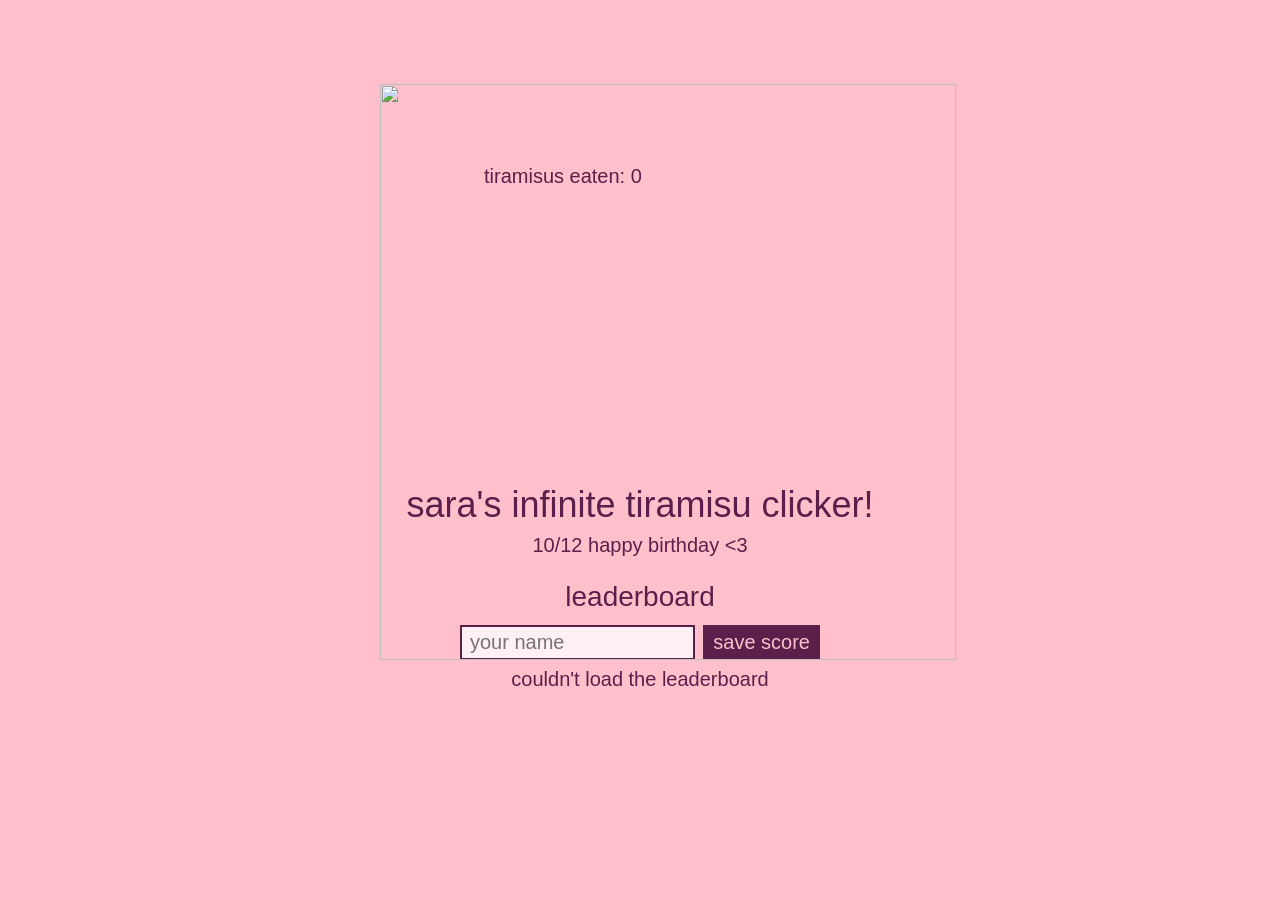
==== index.html @ 3e45fa51 "Rename tiramisu.html to index.html" ====
<!DOCTYPE html>
<html lang="en">
<head>
    <meta charset="UTF-8">
    <meta name="viewport" content="width=device-width, initial-scale=1.0">
    <title>tiramisu</title>
    <link rel="stylesheet" href="tiramisu.css">
</head>
<body>
    <main class="game">
        <div class="stage" id="stage">
            <p class="counter">tiramisus eaten: <span id="count">0</span></p>
            <img class="frame" src="tiramisu/pixil-frame-0.png" alt="">
            <button class="window" id="character-button" type="button" aria-label="Eat a tiramisu">
                <img class="character" id="character" src="tiramisu/pixil-frame-0%20(1).png" alt="">
            </button>
        </div>

        <div class="caption">
            <h1 class="title">sara's infinite tiramisu clicker!</h1>
            <p class="subtitle">10/12 happy birthday &lt;3</p>
        </div>

        <section class="leaderboard" aria-labelledby="leaderboard-title">
            <h2 class="leaderboard-title" id="leaderboard-title">leaderboard</h2>
            <form class="save-score" id="save-form">
                <input class="player-name" id="player-name" type="text" maxlength="20" placeholder="your name" autocomplete="nickname" aria-label="your name" required>
                <button class="save-button" id="save-button" type="submit">save score</button>
            </form>
            <p class="leaderboard-status" id="leaderboard-status" aria-live="polite"></p>
            <ol class="leaderboard-list" id="leaderboard-list"></ol>
        </section>
    </main>

    <script src="tiramisu.js"></script>
</body>
</html>
---- tiramisu.css ----
/* the font file lives in the font folder so it also loads on neocities */
@font-face {
    font-family: "Jacquard 24";
    font-style: normal;
    font-weight: 400;
    font-display: swap;
    src: url("font/jacquard-24.woff2") format("woff2");
}

/* every image is a 144x144 pixel canvas, --px is the size of one of those pixels */
:root {
    --px: clamp(2px, 0.55vw, 4px);
    /* the pop-up tiramisu is drawn a little smaller than everything else */
    --cake-px: calc(var(--px) * 0.75);
}

* {
    box-sizing: border-box;
}

html {
    height: 100%;
}

/* the page scrolls if the leaderboard doesn't fit, .game's auto margin keeps it centred otherwise */
body {
    display: flex;
    min-height: 100%;
    margin: 0;
    padding: calc(var(--px) * 14) 16px;
    background-color: pink;
    font-family: "Jacquard 24", sans-serif;
    font-weight: 400;
    color: #5a1f4a;
    overflow-x: hidden;
}

.game {
    margin: auto;
    max-width: 100%;
    display: flex;
    flex-direction: column;
    align-items: center;
    gap: calc(var(--px) * 6);
}

/* the stat sits just above the top left corner of the frame */
.counter {
    position: absolute;
    left: 0;
    bottom: calc(100% + var(--px) * 3);
    margin: 0;
    font-size: calc(var(--px) * 5);
    white-space: nowrap;
}

.caption {
    max-width: 100%;
    text-align: center;
}

.title {
    margin: 0;
    font-size: calc(var(--px) * 9);
    font-weight: 400;
}

.subtitle {
    margin: calc(var(--px) * 2) 0 0;
    font-size: calc(var(--px) * 5);
}

.leaderboard {
    width: calc(var(--px) * 90);
    max-width: 100%;
    font-size: calc(var(--px) * 5);
}

.leaderboard-title {
    margin: 0 0 calc(var(--px) * 3);
    font-size: calc(var(--px) * 7);
    font-weight: 400;
    text-align: center;
}

.save-score {
    display: flex;
    gap: calc(var(--px) * 2);
}

.save-score[hidden] {
    display: none;
}

.player-name,
.save-button {
    font: inherit;
    color: inherit;
    padding: calc(var(--px) * 1) calc(var(--px) * 2);
    border: calc(var(--px) * 0.5) solid #5a1f4a;
    border-radius: 0;
}

.player-name {
    flex: 1;
    min-width: 0;
    background-color: #fff0f5;
}

.save-button {
    background-color: #5a1f4a;
    color: pink;
    cursor: pointer;
}

.save-button:disabled {
    opacity: 0.6;
    cursor: wait;
}

.leaderboard-status {
    min-height: 1.2em;
    margin: calc(var(--px) * 2) 0;
    text-align: center;
}

.leaderboard-list {
    margin: 0;
    padding: 0;
    list-style: none;
}

.leaderboard-list li {
    display: flex;
    gap: calc(var(--px) * 3);
}

.leaderboard-rank {
    min-width: 1.5em;
}

/* the player's own name stands out */
.leaderboard-list .is-you {
    color: #c2185b;
}

.leaderboard-name {
    flex: 1;
    overflow: hidden;
    text-overflow: ellipsis;
    white-space: nowrap;
}

img {
    display: block;
    image-rendering: pixelated;
    user-select: none;
    -webkit-user-drag: none;
}

/* stage is cropped to the purple frame (78x65 pixels of the canvas) */
.stage {
    position: relative;
    width: calc(var(--px) * 78);
    height: calc(var(--px) * 65);
}

.frame {
    position: absolute;
    left: calc(var(--px) * -26);
    top: calc(var(--px) * -29);
    width: calc(var(--px) * 144);
    height: calc(var(--px) * 144);
    max-width: none;
    pointer-events: none;
}

/* the inside of the frame, the character is clipped to it */
.window {
    position: absolute;
    left: calc(var(--px) * 2);
    top: calc(var(--px) * 2);
    width: calc(var(--px) * 74);
    height: calc(var(--px) * 59);
    padding: 0;
    border: none;
    background: none;
    overflow: hidden;
    cursor: pointer;
    -webkit-tap-highlight-color: transparent;
}

.window:focus-visible {
    outline: calc(var(--px) * 1) solid #fff;
}

.character {
    position: absolute;
    left: calc(var(--px) * -17);
    top: calc(var(--px) * -19);
    width: calc(var(--px) * 144);
    height: calc(var(--px) * 144);
    max-width: none;
    pointer-events: none;
}

/* the tiramisu and "+1" that pop up to the right of the frame */
.plus-one {
    position: absolute;
    left: calc(100% + var(--px) * 6);
    top: 50%;
    display: flex;
    align-items: center;
    gap: calc(var(--px) * 3);
    font-size: calc(var(--px) * 9);
    white-space: nowrap;
    pointer-events: none;
    animation: tiramisu-rise 1s ease-out forwards;
}

.plus-one-crop {
    position: relative;
    width: calc(var(--cake-px) * 21);
    height: calc(var(--cake-px) * 18);
    overflow: hidden;
    flex-shrink: 0;
}

.plus-one-crop img {
    position: absolute;
    left: calc(var(--cake-px) * -50);
    top: calc(var(--cake-px) * -52);
    width: calc(var(--cake-px) * 144);
    height: calc(var(--cake-px) * 144);
    max-width: none;
}

@keyframes tiramisu-rise {
    0% {
        opacity: 0;
        transform: translateY(0);
    }
    25% {
        opacity: 1;
    }
    60% {
        opacity: 1;
    }
    100% {
        opacity: 0;
        transform: translateY(calc(var(--px) * -30));
    }
}
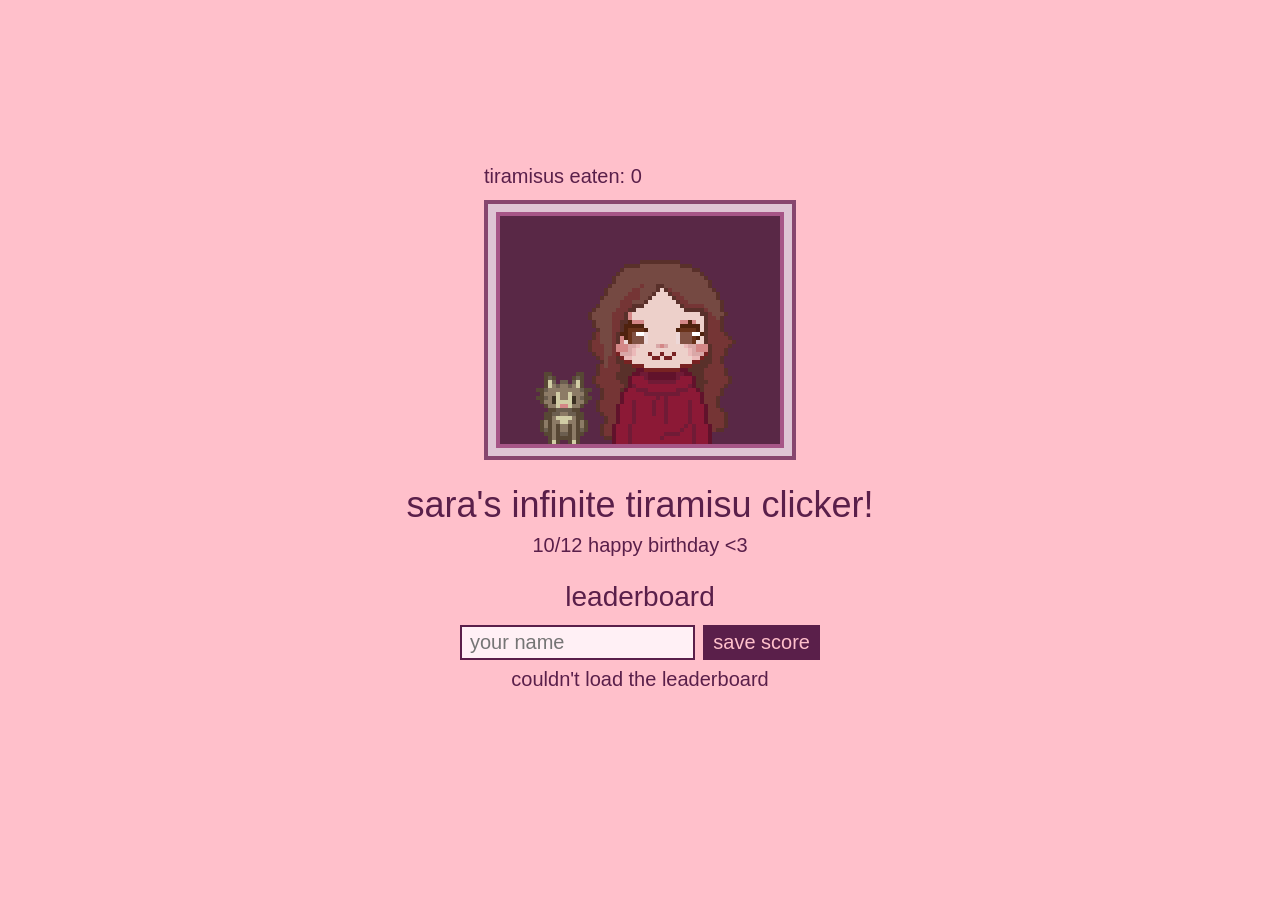
==== commit 4aef7e0a: "Update image sources and fix HTML structure" ====
--- a/index.html
+++ b/index.html
@@ -10,9 +10,9 @@
     <main class="game">
         <div class="stage" id="stage">
             <p class="counter">tiramisus eaten: <span id="count">0</span></p>
-            <img class="frame" src="tiramisu/pixil-frame-0.png" alt="">
+            <img class="frame" src="tiramisu-frame.png" alt="">
             <button class="window" id="character-button" type="button" aria-label="Eat a tiramisu">
-                <img class="character" id="character" src="tiramisu/pixil-frame-0%20(1).png" alt="">
+                <img class="character" id="character" src="character-still.png" alt="">
             </button>
         </div>
 
